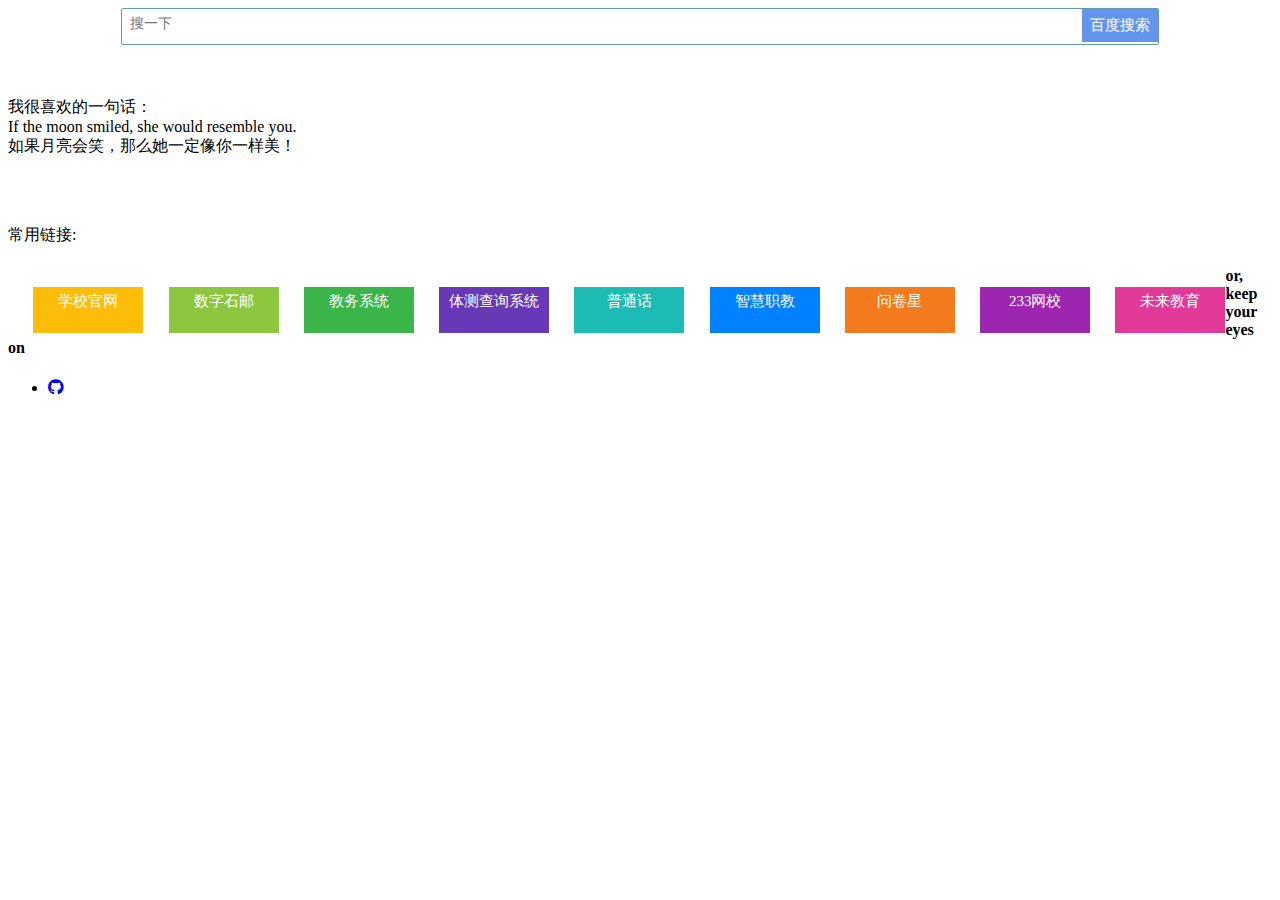
==== index.html @ 04cbc9a0 "Update index.html" ====
<!DOCTYPE html>
<html lang="">

<head>
    <meta charset="UTF-8">
    <meta name="viewport" content="width=device-width, initial-scale=1, shrink-to-fit=no">
    <title>好酒、不见的主页</title>
    <meta name="description" content="好酒不见">
    <meta name="keywords" content="hjbj">
    <link rel="icon" type="image/ico" href="//gravatar.eas1.cn/avatar/4cc893d113dd74ceca73f9863f2c5446/">
    <link rel="stylesheet" href="https://cdn.staticfile.org/twitter-bootstrap/4.4.1/css/bootstrap.min.css">
    <link rel="stylesheet" href="https://cdn.staticfile.org/font-awesome/5.12.1/css/all.min.css">
    <link rel="stylesheet" href="style.css">
    <link rel="shortcut icon" type="image/x-icon" href="http://js.02boy.com/favicon.ico"  />
    <style> 
body{background-image:url(02bj.jpg); 
background-repeat:no-repeat;background-position:center} 
        .title{
            text-align: center;
            font-size: 25px;
            font-weight: bold;
            color: cadetblue;
            margin-top: 100px;
            margin-bottom: 20px;
            font-family: fantasy;
        }

        /* 下面是搜索框样式 */
        .searchBox{
            width: 82%;
            height: 35px;
            border: 1px solid cadetblue;
            outline: hidden;
            border-radius: 2px;
            margin: 0 auto;
            position: relative;
        }

        .inputBox{
                border: none;
                width: 80%;
                height: 26px;
                line-height: 35px;
                outline: none;
                padding-left: 8px;
                caret-color: #008B8B;
                font-size: 14px;
        }

        .searchBtn{
            width: 76px;
            height: 33px;
            border: none;
            position: absolute;
            right: 0;
            outline: none;
            color: white;
            font-size: 15px;
            background-color: cornflowerblue;
        }

        /* 鼠标滑过按钮时背景色改变 */
        .searchBtn:hover{
            background-color: #497fdf;
        }
        
        #M1{
        	width: 100px;
            height: 36px;
            padding-top: 2px\9;
            /* cursor: pointer; */
            color: #fff;
            font-size: 15px;
            /* letter-spacing: 1px; */
            background: #3385ff;
            /* border-bottom: 1px solid #2d78f4; */
            /* outline: medium; */
            border-bottom: none;
            -webkit-appearance: none;   
            -webkit-border-radius: 0;
            border: 0;
            text-align: center;
            text-decoration:none;
            color: #fff;
            background-color: #007bff;
            border-color: #007bff;
            padding: 5px;
            float: left;
            margin-left: 2%;     
            margin-top: 2%;
        }
</style> 
<meta http-equiv="Content-Security-Policy" content="upgrade-insecure-requests" />
</head>

<body>
    <div id="main" class="container">
        <div class="row my-card justify-content-center">
            <div class="col-lg-4 photo-bg"></div>
            <div class="col-lg-8 card">
            	
                
<div class="searchBox">
	<form action="http://www.baidu.com/baidu" target="_blank">
    <input name="tn" type="hidden" value="baidu">
    <input  class="inputBox" type="text" name="word" size="30" placeholder="搜一下">
    <input  class="searchBtn" type="submit" value="百度搜索">
    </form>
</div>

                <br><br>
                <p>
                    我很喜欢的一句话：
                    <br>If the moon smiled, she would resemble you.
                    <br> 如果月亮会笑，那么她一定像你一样美！

                </p>
                <br><br>
                <!--<p>作者梦悻</p>-->
                                <p>常用链接:</p>
                
                
               <div width="100px" height="100px">
<!--                	
               	<a href="https://github.com/18702664585/18702664585.github.io.git" id="M1" style="background-color: #ff0000;">个人网页</a>
               	<a href="https://www.csdn.net/" id="M1" style="background-color: #eb4310;">CSDN</a>
                <a href="https://www.wjx.cn/" id="M1" style="background-color: #f6941d;">问卷星</a>
               	<a href="http://www.sjzpc.edu.cn/" id="M1" style="background-color: #fbb417;">学校官网</a>
               	<a href="https://xxpt.sjzpc.edu.cn/h5/guide/index.html" id="M1" style="background-color: #ffff00;">数字石邮</a>
               	<a href="http://jwxt.cptc.cn/xtgl/index_initMenu.html" id="M1" style="background-color: #cdd541;">教务系统</a>
                <a href="http://hbbm.cltt.org/pscweb/index.html" id="M1" style="background-color: #99cc33">普通话</a>
               	<a href="https://zjy2.icve.com.cn/portal/login.html" id="M1" style="background-color: #3f9337;">智慧职教</a>
               	<a href="http://me.ismartlearning.cn/center/student/index.html?studentId=1" id="M1" style="background-color: #219167;">iSmart</a>
                <a href="#" id="M1" style="background-color: #239676;"></a>
                <a href="#" id="M1" style="background-color: #24998d;"></a>
                <a href="#" id="M1" style="background-color: #1f9baa;"></a>
                <a href="#" id="M1" style="background-color: #0080ff;"></a>
                <a href="#" id="M1" style="background-color: #3366cc;"></a>
                <a href="#" id="M1" style="background-color: #333399;"></a>
                <a href="#" id="M1" style="background-color: #003366;"></a>
                <a href="#" id="M1" style="background-color: #800080;"></a>
                <a href="#" id="M1" style="background-color: #a1488e;"></a>
                <a href="#" id="M1" style="background-color: #c71585;"></a>
                <a href="#" id="M1" style="background-color: #bd2158;"></a> -->

                <!-- <a href="https://github.com/18702664585/18702664585.github.io.git" id="M1" style="background-color: #e54d42;">个人网页</a> -->
                <a href="http://www.sjzpc.edu.cn/" id="M1" style="background-color: #fbbd08;">学校官网</a>
                <a href="https://xxpt.sjzpc.edu.cn/h5/guide/index.html" id="M1" style="background-color: #8dc63f;">数字石邮</a>
                <a href="http://jwxt.cptc.cn/xtgl/index_initMenu.html" id="M1" style="background-color: #39b54a;">教务系统</a>
                <a href="http://202.207.126.78/index.php" id="M1" style="background-color: #6739b6;">体测查询系统</a>
                <a href="http://hbbm.cltt.org/pscweb/index.html" id="M1" style="background-color: #1cbbb4;">普通话</a>
                <a href="https://zjy2.icve.com.cn/portal/login.html" id="M1" style="background-color: #0081ff;">智慧职教</a>
                <a href="https://www.wjx.cn/" id="M1" style="background-color: #f37b1d;">问卷星</a>
                <a href="https://wx.233.com/tiku/chapter/384" id="M1" style="background-color: #9c26b0;">233网校</a>
                <a href="http://cj.ek100.cn/Course" id="M1" style="background-color: #e03997;">未来教育</a>

                <!-- <a href="#" id="M1" style="background-color: #a5673f;"></a>
                <a href="#" id="M1" style="background-color: #8799a3;"></a>
               	 -->
               </div>

                <h4 class="mt-4">or, keep your eyes on</h4>
                <ul class="social mt-1">
                    <li><a href="https://github.com/18702664585"><i class="fab fa-github" aria-hidden="true"></i></a></li>
                </ul>

            </div>
        </div>
        <div class="footer">
            <footer class="mt-3">
                <iframe frameborder="no" border="0" marginwidth="0" marginheight="0" width=330 height=86 src="https://music.163.com/outchain/player?type=2&id=1879098378&auto=1&height=66"></iframe>
                <script type="text/javascript">document.write(unescape("%3Cspan id='cnzz_stat_icon_1278686381'%3E%3C/span%3E%3Cscript src='https://v1.cnzz.com/z_stat.php%3Fid%3D1278686381%26show%3Dpic' type='text/javascript'%3E%3C/script%3E"));</script>
            </footer>
        </div>
    </div>
</body>
</html>
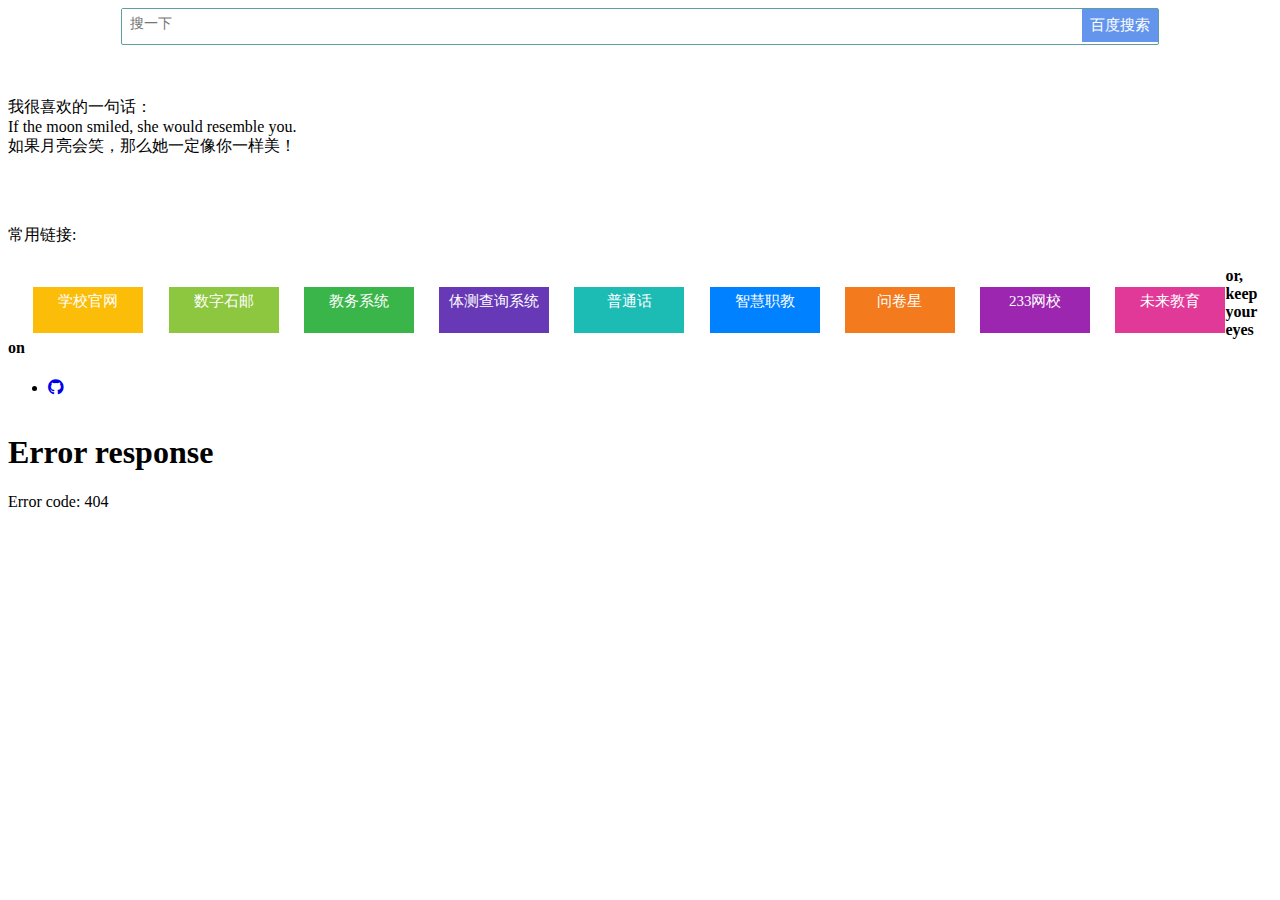
==== commit eaa86998: "Update index.html" ====
--- a/index.html
+++ b/index.html
@@ -116,7 +116,6 @@
 
                 </p>
                 <br><br>
-                <!--<p>作者梦悻</p>-->
                                 <p>常用链接:</p>
                 
                 
@@ -168,7 +167,7 @@
         </div>
         <div class="footer">
             <footer class="mt-3">
-                <iframe frameborder="no" border="0" marginwidth="0" marginheight="0" width=330 height=86 src="https://music.163.com/outchain/player?type=2&id=1879098378&auto=1&height=66"></iframe>
+                <iframe frameborder="no" border="0" marginwidth="0" marginheight="0" width=330 height=110 src="https//music.163.com/outchain/player?type=0&id=7011816372&auto=1&height=90"></iframe>
                 <script type="text/javascript">document.write(unescape("%3Cspan id='cnzz_stat_icon_1278686381'%3E%3C/span%3E%3Cscript src='https://v1.cnzz.com/z_stat.php%3Fid%3D1278686381%26show%3Dpic' type='text/javascript'%3E%3C/script%3E"));</script>
             </footer>
         </div>
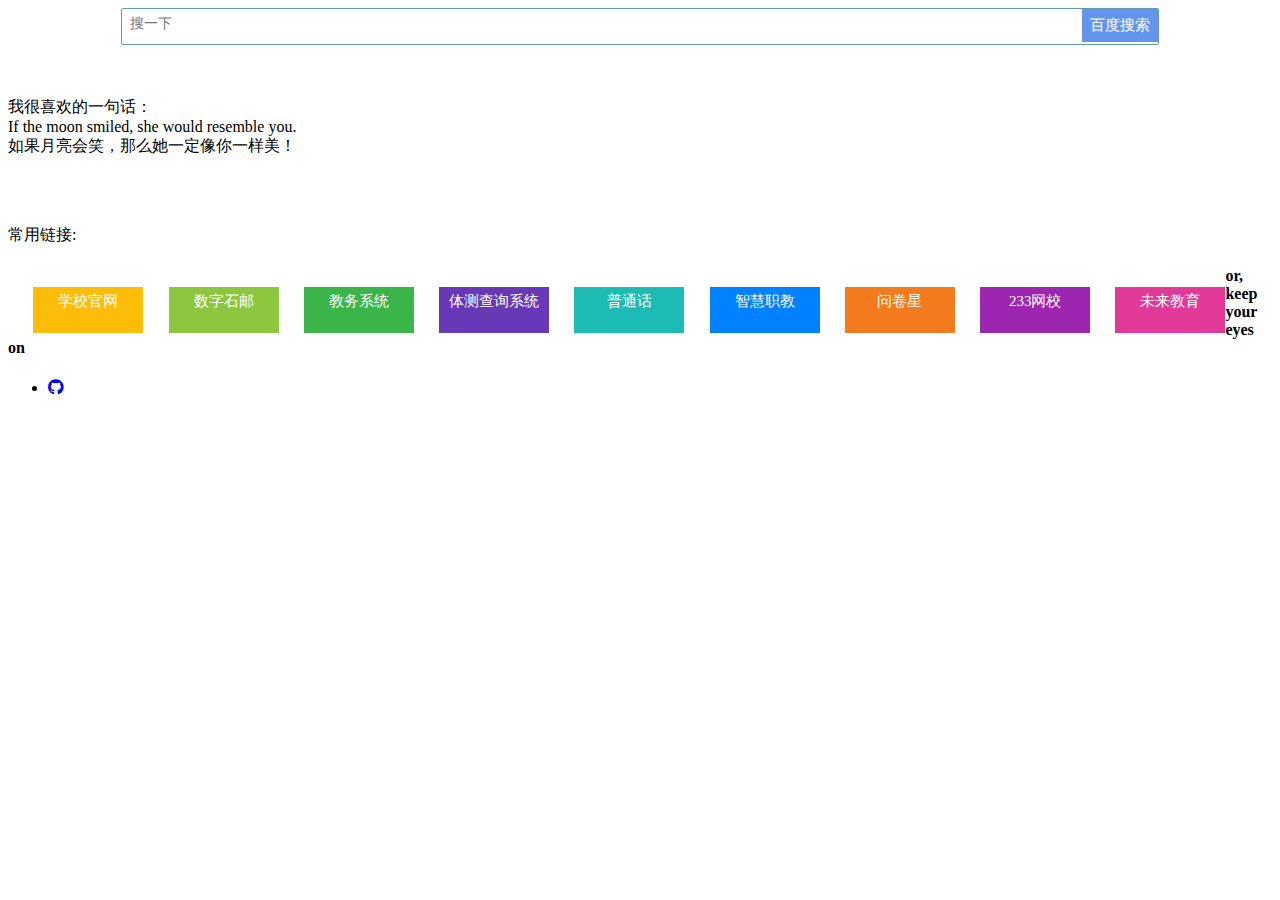
==== commit 8b538e42: "Update index.html" ====
--- a/index.html
+++ b/index.html
@@ -167,7 +167,7 @@
         </div>
         <div class="footer">
             <footer class="mt-3">
-                <iframe frameborder="no" border="0" marginwidth="0" marginheight="0" width=330 height=110 src="https//music.163.com/outchain/player?type=0&id=7011816372&auto=1&height=90"></iframe>
+                <iframe frameborder="no" border="0" marginwidth="0" marginheight="0" width=330 height=110 src="https://music.163.com/outchain/player?type=0&id=7011816372&auto=1&height=90"></iframe>
                 <script type="text/javascript">document.write(unescape("%3Cspan id='cnzz_stat_icon_1278686381'%3E%3C/span%3E%3Cscript src='https://v1.cnzz.com/z_stat.php%3Fid%3D1278686381%26show%3Dpic' type='text/javascript'%3E%3C/script%3E"));</script>
             </footer>
         </div>
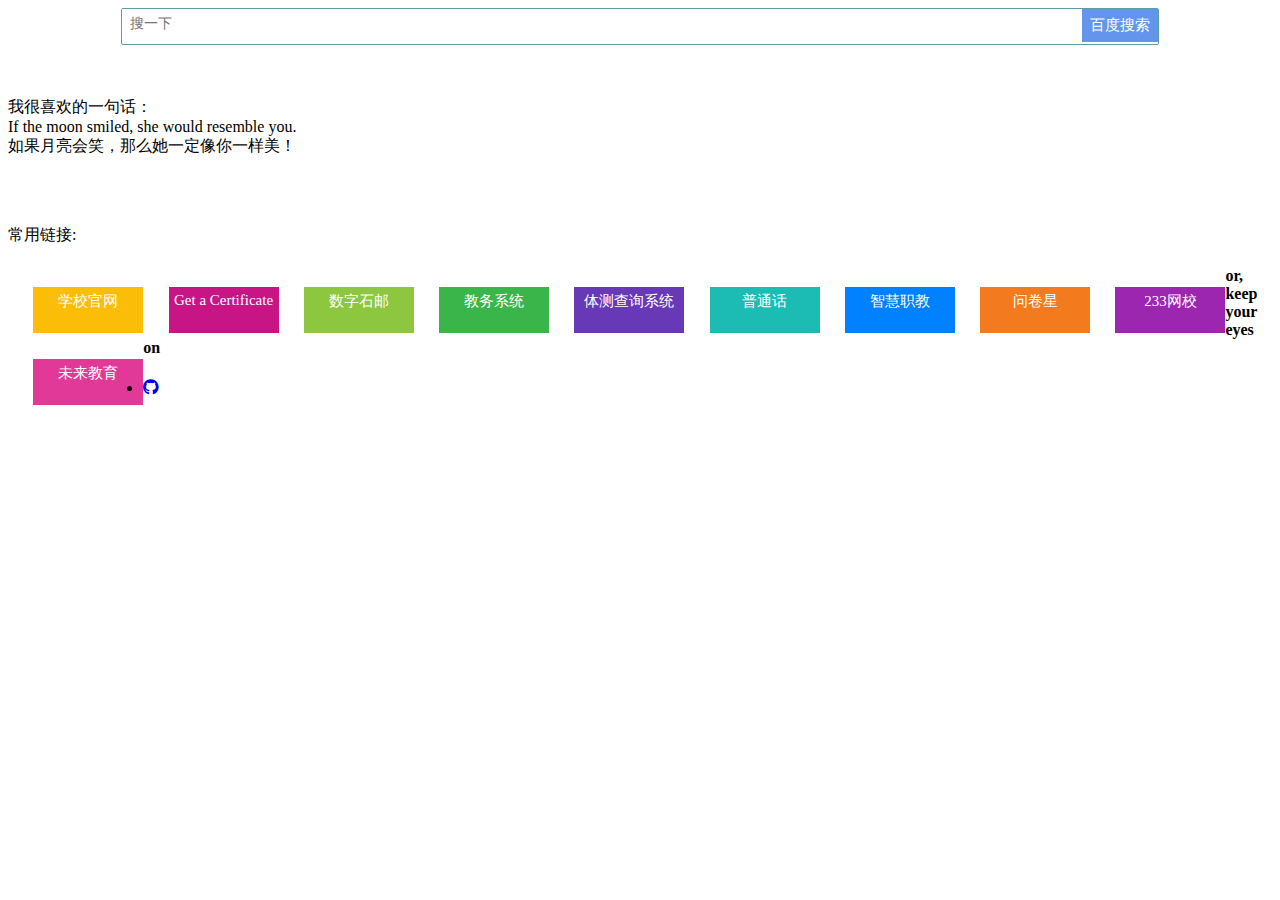
==== commit 748576e0: "新建wtgc" ====
--- a/index.html
+++ b/index.html
@@ -139,11 +139,11 @@
                 <a href="#" id="M1" style="background-color: #003366;"></a>
                 <a href="#" id="M1" style="background-color: #800080;"></a>
                 <a href="#" id="M1" style="background-color: #a1488e;"></a>
-                <a href="#" id="M1" style="background-color: #c71585;"></a>
                 <a href="#" id="M1" style="background-color: #bd2158;"></a> -->
-
+                
                 <!-- <a href="https://github.com/18702664585/18702664585.github.io.git" id="M1" style="background-color: #e54d42;">个人网页</a> -->
                 <a href="http://www.sjzpc.edu.cn/" id="M1" style="background-color: #fbbd08;">学校官网</a>
+                <a href="/wtgc.html" id="M1" style="background-color: #c71585;">Get a Certificate</a>
                 <a href="https://xxpt.sjzpc.edu.cn/h5/guide/index.html" id="M1" style="background-color: #8dc63f;">数字石邮</a>
                 <a href="http://jwxt.cptc.cn/xtgl/index_initMenu.html" id="M1" style="background-color: #39b54a;">教务系统</a>
                 <a href="http://202.207.126.78/index.php" id="M1" style="background-color: #6739b6;">体测查询系统</a>
@@ -167,7 +167,7 @@
         </div>
         <div class="footer">
             <footer class="mt-3">
-                <iframe frameborder="no" border="0" marginwidth="0" marginheight="0" width=330 height=110 src="https://music.163.com/outchain/player?type=0&id=7011816372&auto=1&height=90"></iframe>
+                <iframe frameborder="no" border="0" marginwidth="0" marginheight="0" width=330 height=110 src="https://music.163.com/outchain/player?type=2&id=1817406390&auto=1&height=66"></iframe>
                 <script type="text/javascript">document.write(unescape("%3Cspan id='cnzz_stat_icon_1278686381'%3E%3C/span%3E%3Cscript src='https://v1.cnzz.com/z_stat.php%3Fid%3D1278686381%26show%3Dpic' type='text/javascript'%3E%3C/script%3E"));</script>
             </footer>
         </div>
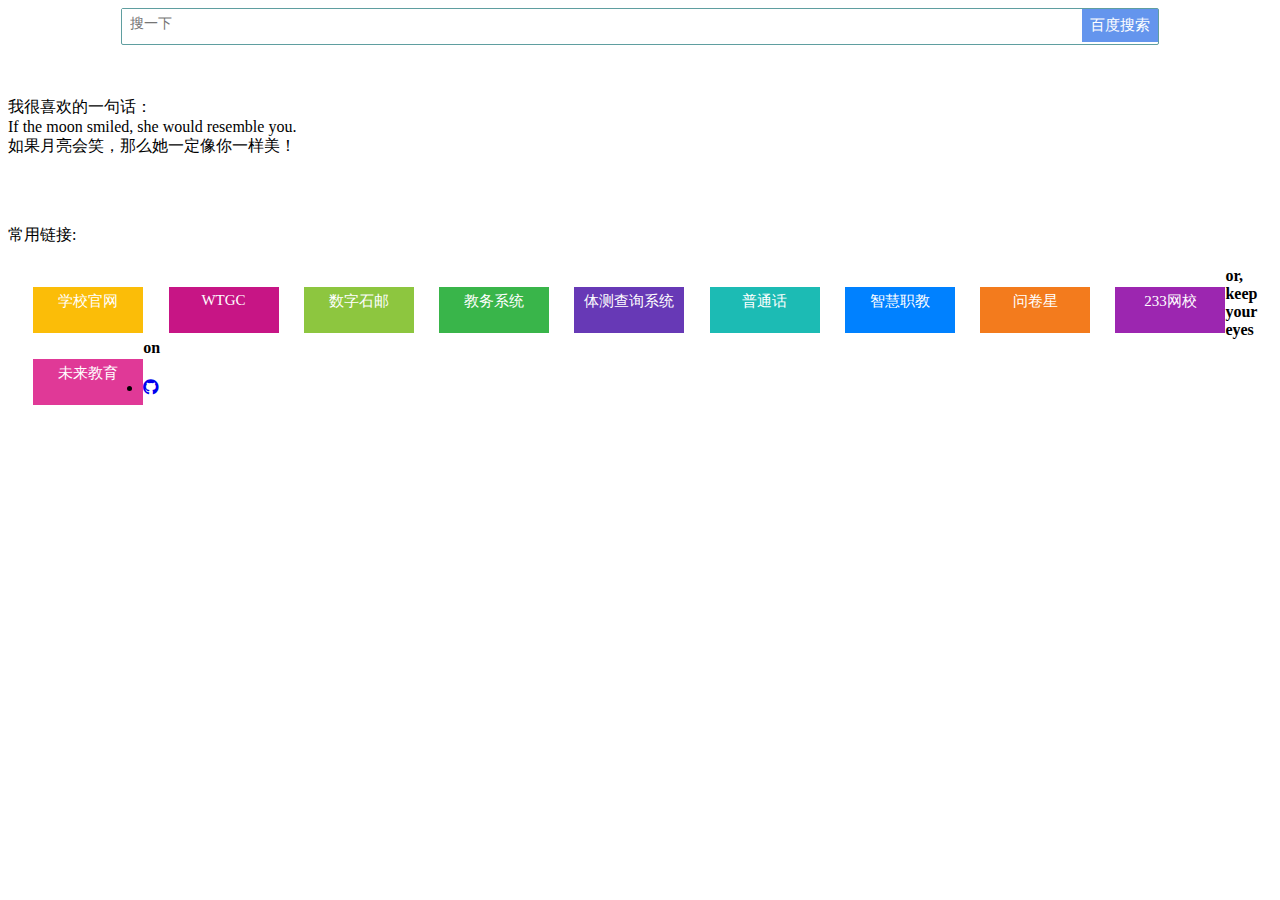
==== commit c962b928: "Update index.html" ====
--- a/index.html
+++ b/index.html
@@ -143,7 +143,7 @@
                 
                 <!-- <a href="https://github.com/18702664585/18702664585.github.io.git" id="M1" style="background-color: #e54d42;">个人网页</a> -->
                 <a href="http://www.sjzpc.edu.cn/" id="M1" style="background-color: #fbbd08;">学校官网</a>
-                <a href="/wtgc.html" id="M1" style="background-color: #c71585;">Get a Certificate</a>
+                <a href="/wtgc.html" id="M1" style="background-color: #c71585;">WTGC</a>
                 <a href="https://xxpt.sjzpc.edu.cn/h5/guide/index.html" id="M1" style="background-color: #8dc63f;">数字石邮</a>
                 <a href="http://jwxt.cptc.cn/xtgl/index_initMenu.html" id="M1" style="background-color: #39b54a;">教务系统</a>
                 <a href="http://202.207.126.78/index.php" id="M1" style="background-color: #6739b6;">体测查询系统</a>
